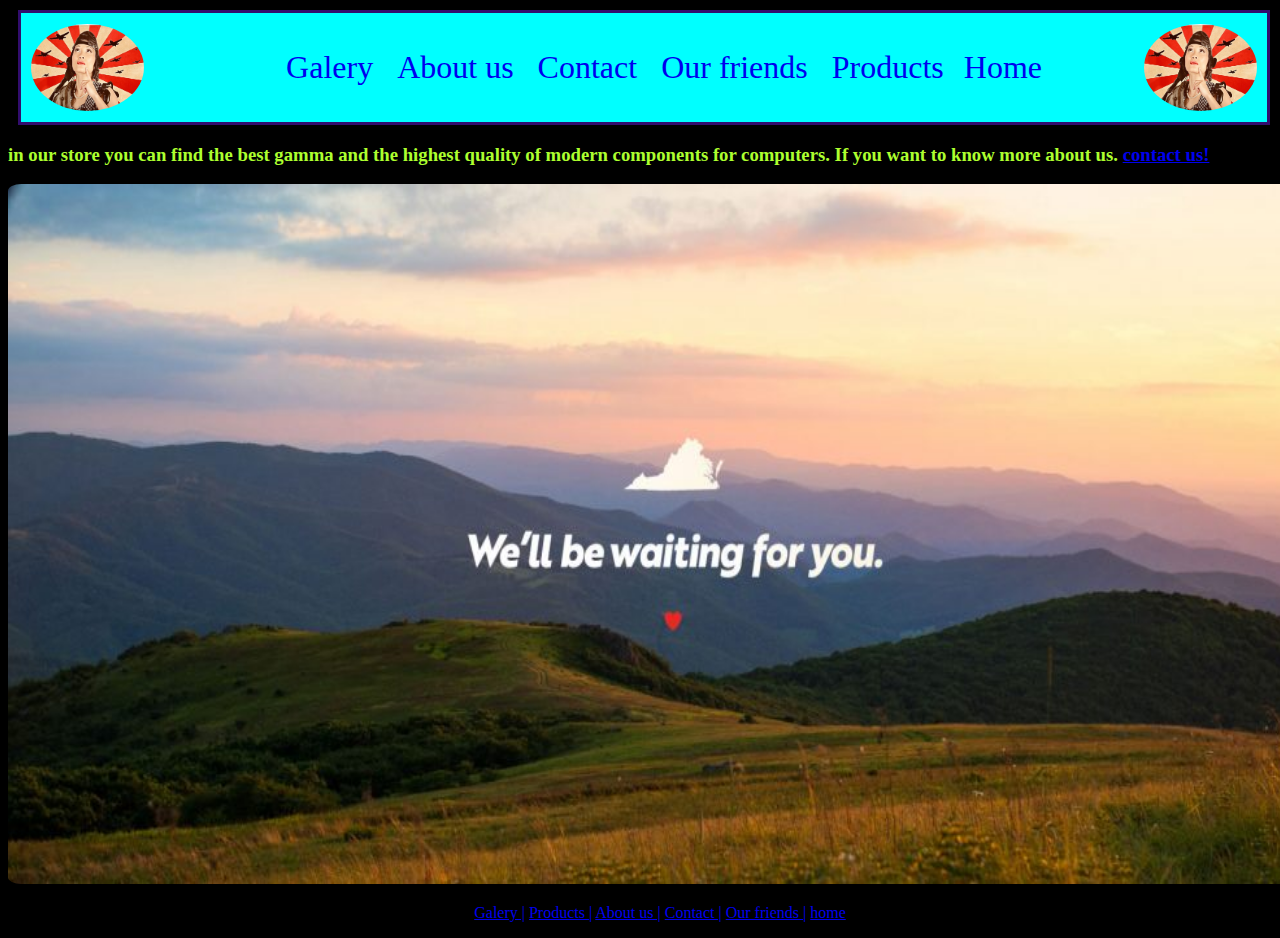
==== pages/aboutus.html @ c5570a7d "cherrybomb" ====
<!DOCTYPE html>
<html lang="en">
  <head>
    <meta charset="UTF-8" />
    <meta http-equiv="X-UA-Compatible" content="IE=edge" />
    <meta name="viewport" content="width=device-width, initial-scale=1.0" />
    <title>Ms.cherrybomb</title>
    <link rel="stylesheet" href="../style.css" />
  </head>

  <body class="pudding">
    

    
    <header class="charly">
      <div class="navegador">
        <img src="../images/japonpinup.jpg" alt="" class="beta">
        <nav>
          <ul class="menu">
           
           <li><a href="../pages/galery.html">Galery</a></li>
           <li><a href="../pages/aboutus.html">About us</a></li>
           <li><a href="../pages/contact.html">Contact</a></li>
           <li><a href="../pages/ourfriends.html">Our friends</a></li>
         
           <li>
            <a href="../pages/products.html">Products</a>
            <ul class="submenu">
            <li><a href="">keyboards</a></li>
            <li><a href="">video cards</a></li>
            <li><a href="">ram memory</a></li>
            <li><a href="">headphones</a></li>
            <li><a href="">mouse</a></li>
            </ul>
            <li><a href="../index.html">Home</a></li>
            
     
            
         </ul>
      
       </nav>
       <img src="../images/japonpinup.jpg" alt="" class="beta">
       </div>
    </header>


<h3 class="pudding3">
  in our store you can find the best gamma and the highest quality of modern components for computers. If you want to know more about us. <a href="../pages/contact.html">contact us!</a></h3>


<img src="../images/wellbewaitingforyou.jpg" alt="" id="sektor">















<footer class="king">
    
  <nav>
    <ul>
      <li>
        <a href="../pages/galery.html">Galery |</a>
        <a href="../pages/products.html">Products |</a>
        <a href="../pages/aboutus.html">About us |</a>
        <a href="../pages/contact.html">Contact |</a>
        <a href="../pages/ourfriends.html">Our friends |</a>
        <a href="../index.html">home</a>
      </li>
    </ul>
  </nav>
</footer>
  </body>
</html>
---- style.css ----
.container {
  display: grid;
  grid-template-columns: 0.5fr 0.5fr 0.5fr 0.5fr;
  grid-template-rows: 0.2fr 1.6fr 0.8fr 0.2fr;
  gap: 0px 0px;
  grid-auto-flow: row;
  grid-template-areas:
    "navegador navegador navegador navegador"
    "main-imagen main-imagen main-imagen main-imagen"
    "products products aside aside"
    "footer footer footer footer";
}

.navegador {
  grid-area: navegador;
}

.main-imagen {
  grid-area: main-imagen;
}

.products {
  grid-area: products;
}

.aside {
  grid-area: aside;
}

.footer {
  grid-area: footer;
}

.alpha {
  background-color: black;
}

.main-imagen {
    /* margin: 16px 16px 16px 266px; */
    align-items: center;
}

.products {
  margin: auto;
  padding: 5px;
  border: 5px;
  display: flex;
  align-items: center;
  flex-direction: row;
  justify-content: space-around;
}

.imagenproducto {
  border-radius: 1%;
  width: 270px;
  height: 450;
}

.propaganda {
  margin: 0px 5px 5px 10px;
  border-radius: 1%;
  width: 284px;
  height: 450px;
}

#main {
    display: flex;
    flex-direction: column;
    justify-content: center;
    align-items: center;
}

.beta {
  border-radius: 70%;
  width: 113px;
  height: 87px;
}

.menu li {
  display: inline-block;
  position: relative;
  padding: 10px 10px;
}
.menu li a {
  text-decoration: none;
  font-family: fantasy;
  font-size: xx-large;
}

.submenu {
  display: none;
  position: absolute;
}
.submenu li {
  display: block;
  background-color: #320d6d;
  border: solid;
  border-color: #136f63;
}
.menu li:hover .submenu {
  display: block;
}
.navegador {
    display: flex;
    border: solid;
    border-color: #320d6d;
    margin: 10px 10px 10px 10px;
    padding: 10px;

    align-items: center;
    justify-content: space-between;
    align-content: stretch;
    flex-direction: row;
}

.edward {
  color: #d90429;
  background-image: url(images/fondo-negro-purpura-estrellas.jpg);
}

.edward2 {
  color: #d90429;
  background-image: url(images/fondo-negro-purpura-estrellas.jpg);
}

.submenu li {
  list-style-type: lower-greek;
}

.charly li {
  text-decoration: none;
  text-align: center;
  font-size: xx-large;
  font-family: Impact, Haettenschweiler, "Arial Narrow Bold", sans-serif;
}
.duff1 {
  border-radius: 1%;
  width: 850px;
  height: 600px;
}

.imagen-producto {
  border-radius: 1%;
  width: 275px;
  height: 450px;
}

.products {
  display: flex;
  flex-direction: row;
  align-items: flex-start;
  flex-wrap: nowrap;
  justify-content: flex-end;

}

.jhonnie {
  width: 200px;
  height: 200px;
  display: flex;
  align-items: center;
}

.king {
  text-align: center;
}
.london {
  background-color: black;
}

.londond2 {
  border-radius: 10%;
  width: 10%;
}
.monkey {
  color: aqua;
  text-align: center;
  font-size: x-large;
}

.monkey2 {
  color: yellowgreen;
  text-align: center;
  font-size: x-large;
}

.monkey3 {
  color: goldenrod;
  text-align: center;
  font-size: x-large;
}
.monkey4 {
  color: blueviolet;
  text-align: center;
  font-size: x-large;
}
.monkey5 {
  color: orangered;
  text-align: center;
  font-size: x-large;
}
ul {
  list-style-type: none;
}

.nuts {
  background-color: black;
}
.nuts2 {
  border-radius: 10%;
  width: 5%;
}
.i1 {
  border-radius: 1%;
  width: 662px;
  height: 400px;
}
.i2 {
  border-radius: 1%;
  width: 662px;
  height: 400px;
}
.i3 {
  border-radius: 1%;
  width: 662px;
  height: 400px;
}
.i4 {
  border-radius: 1%;
  width: 662px;
  height: 400px;
}
.i5 {
  border-radius: 1%;
  width: 662px;
  height: 400px;
}
.i6 {
  border-radius: 1%;
  width: 662px;
  height: 400px;
}
.i7 {
  border-radius: 1%;
  width: 662px;
  height: 400px;
}
.i8 {
  border-radius: 1%;
  width: 662px;
  height: 400px;
}
.i9 {
  border-radius: 1%;
  width: 662px;
  height: 400px;
}
.i10 {
  border-radius: 1%;
  width: 662px;
  height: 400px;
}
.i11 {
  border-radius: 1%;
  width: 662px;
  height: 400px;
}
.i12 {
  border-radius: 1%;
  width: 662px;
  height: 400px;
}
.i13 {
  border-radius: 1%;
  width: 662px;
  height: 400px;
}
.i14 {
  border-radius: 1%;
  width: 662px;
  height: 400px;
}
.i15 {
  border-radius: 1%;
  width: 662px;
  height: 400px;
}
.i16 {
  border-radius: 1%;
  width: 662px;
  height: 400px;
}
.i17 {
  border-radius: 1%;
  width: 662px;
  height: 400px;
}
.i18 {
  border-radius: 1%;
  width: 662px;
  height: 400px;
}
.i19 {
  border-radius: 1%;
  width: 662px;
  height: 400px;
}
.i21 {
  border-radius: 1%;
  width: 662px;
  height: 400px;
}

.i22 {
  border-radius: 1%;
  width: 662px;
  height: 400px;
}

.i23 {
  border-radius: 1%;
  width: 662px;
  height: 400px;
}
.i24 {
  border-radius: 1%;
  width: 662px;
  height: 400px;
}
.i25 {
  border-radius: 1%;
  width: 662px;
  height: 400px;
}
.i26 {
  border-radius: 1%;
  width: 662px;
  height: 400px;
}
.i27 {
  border-radius: 1%;
  width: 662px;
  height: 400px;
}
.i28 {
  border-radius: 1%;
  width: 662px;
  height: 400px;
}
.i29 {
  border-radius: 1%;
  width: 662px;
  height: 400px;
}
.i30 {
  border-radius: 1%;
  width: 662px;
  height: 400px;
}
.orange {
  background-color: black;
}
.orange2 {
  border-radius: 10%;
  width: 5%;
}

.orange3 {
  border-radius: 1%;
  width: 1330px;
  height: 700px;
}
.pudding {
  background-color: black;
}
.pudding2 {
  border-radius: 10%;
  width: 5%;
}
.pudding3 {
  color: greenyellow;
}
#sektor {
  border-radius: 1%;
  width: 1330px;
  height: 700px;
}
.orange2andhalf {
  color: aqua;
  text-align: center;
}
.londond3 {
  display: flex;
  justify-content: center;
  align-items: center;
  color: red;
  text-align: center;
}

.robert {
  background-color: black;
}
.cyrax {
  border-radius: 10%;
  width: 5%;
}
.smoke {
  color: chartreuse;
  text-align: center;
}

.ashe {
  border-radius: 100%;
  width: 15%;
}
.ashe2 {
  border-radius: 100%;
  width: 15%;
}
.ashe3 {
  border-radius: 100%;
  width: 15%;
}
@media screen and (max-width: 480px) {
    .navegador{
        /* display: -webkit-box; */
        width: 100% !important;
    text-align: center;
    display: flex;
    }
    .menu{
        display: grid;
    }
  .products {
    display: flex;
    flex-direction: column;
    align-items: center;
    flex-wrap: wrap;
    justify-content: space-around;
  }
  .edward2 {
    background-image: none;
    color: #b9d2b1;
  }
  .edward {
    background-image: none;
    color: #b9d2b1;
  }
  .navegador {
    background-color: aqua;
    width: 80%;
    height: 364px;
    text-align: center;
  }
  .container {
    display: grid;
    grid-template-columns: 0.5fr;
    grid-template-rows: 0.4fr 0.5fr 0.5fr 0.1fr;

    gap: 0px 0px;
    grid-auto-flow: row;
    grid-template-areas:
      "navegador "
      "main-imagen"
      "products"
      "footer";
  }

  .alpha {
    background-color: #f0386b !important;
    grid-template-columns: 1 3fr;
  }
}
 
@media screen and (max-width: 1200px) {
  .main-imagen {
      grid-area: main-imagen;
    /* width: 700px; */
  }

  .container{
    grid-template-columns: auto !important;
  }

  .alpha {
    background-color: #590925;
   grid-template-columns:3 3fr;
   grid-template-rows: 4 repeat(0.5);
   grid-template-areas: 
   "navegador navegador navegador"
   "main-imagen main-imagen main-imagen"
   "products products aside"
   "footer footer footer";

  }

  .king{
      grid-area: footer;
  }

  .products{
      grid-area: products;
  }
  .navegador {
      grid-area: navegador;
    background-color: aqua;
    /* width: 102%;
    height: 70%; */
    text-align: center;
  }

  .edward {
    color: aqua;
    background-image: none;
  }

  .edward2 {
    background-image: none;
    color: #73956f;
  }

  

  
}


  
@media screen and (min-width: 1024px) {
  .navegador {
      background-color: aqua;
    width: 97%;
  }
  .alpha {
    background-color: black !important;
    grid-template-columns: repeat(4, 1fr);
    grid-template-areas:
      "navegador navegador navegador ."
      "main-imagen main-imagen main-imagen ."
      "products products aside ."
      "footer footer . .";
  }
}
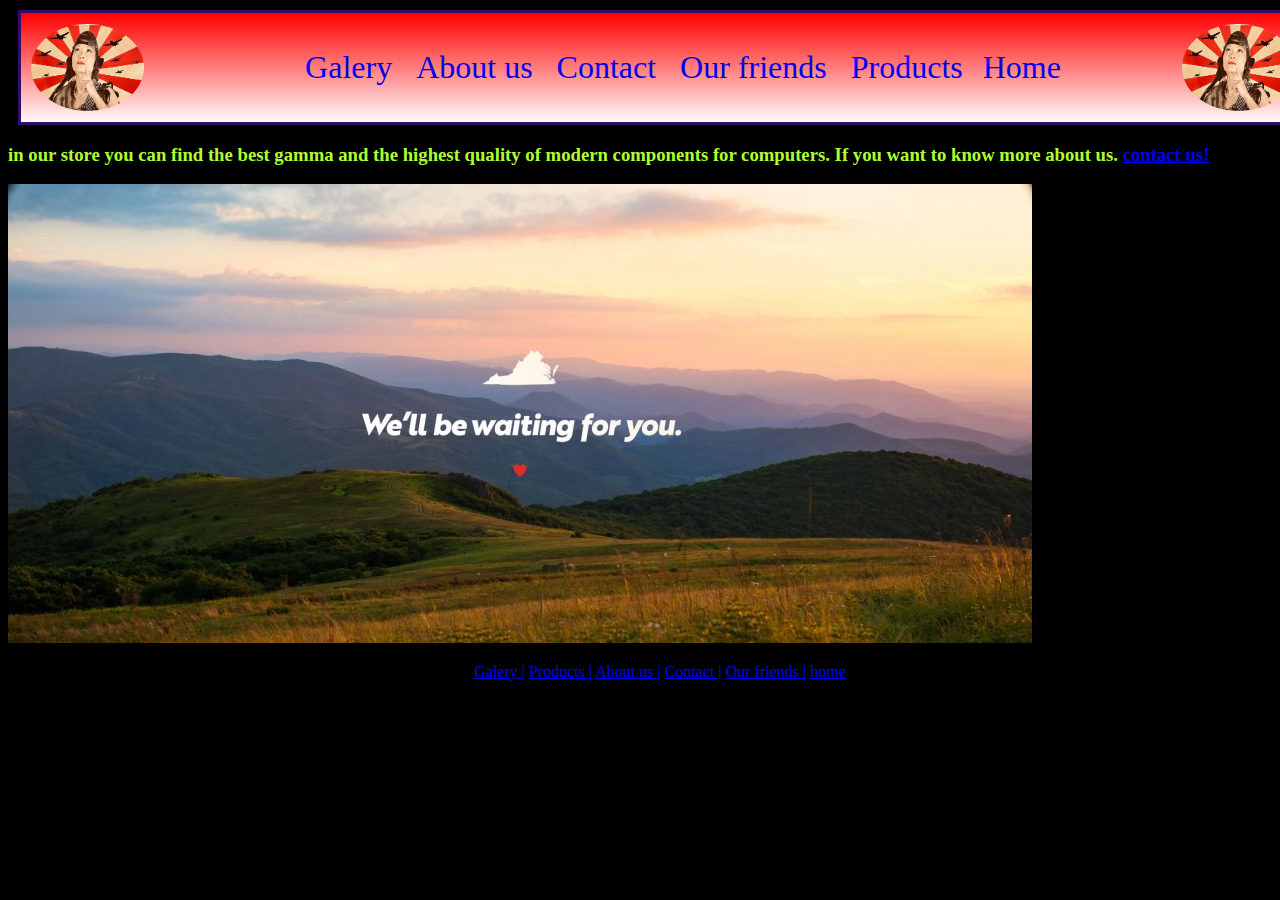
==== commit 6d3ac8ff: "ramabootstrap" ====
--- a/pages/aboutus.html
+++ b/pages/aboutus.html
@@ -5,6 +5,7 @@
     <meta http-equiv="X-UA-Compatible" content="IE=edge" />
     <meta name="viewport" content="width=device-width, initial-scale=1.0" />
     <title>Ms.cherrybomb</title>
+    <link href="https://cdn.jsdelivr.net/npm/bootstrap@5.1.3/dist/css/bootstrap.min.css" rel="stylesheet" integrity="sha384-1BmE4kWBq78iYhFldvKuhfTAU6auU8tT94WrHftjDbrCEXSU1oBoqyl2QvZ6jIW3" crossorigin="anonymous">
     <link rel="stylesheet" href="../style.css" />
   </head>
 
@@ -12,8 +13,8 @@
     
 
     
-    <header class="charly">
-      <div class="navegador">
+    <header class="row container-fluid">
+      <div class="col-12 navegador">
         <img src="../images/japonpinup.jpg" alt="" class="beta">
         <nav>
           <ul class="menu">
@@ -44,11 +45,11 @@
     </header>
 
 
-<h3 class="pudding3">
-  in our store you can find the best gamma and the highest quality of modern components for computers. If you want to know more about us. <a href="../pages/contact.html">contact us!</a></h3>
+<h3 class="col-12 pudding3">  in our store you can find the best gamma and the highest quality of modern components for computers. If you want to know more about us. <a href="../pages/contact.html">contact us!</a></h3>
 
-
-<img src="../images/wellbewaitingforyou.jpg" alt="" id="sektor">
+<div class="sektor">
+<img src="../images/wellbewaitingforyou.jpg" alt="" id="" class="col-12">
+</div>
 
 
 
@@ -63,8 +64,7 @@
 
 
 
-
-<footer class="king">
+<footer class="col-12 king">
     
   <nav>
     <ul>
@@ -79,5 +79,8 @@
     </ul>
   </nav>
 </footer>
+
+<script src="https://cdn.jsdelivr.net/npm/@popperjs/core@2.10.2/dist/umd/popper.min.js" integrity="sha384-7+zCNj/IqJ95wo16oMtfsKbZ9ccEh31eOz1HGyDuCQ6wgnyJNSYdrPa03rtR1zdB" crossorigin="anonymous"></script>
+<script src="https://cdn.jsdelivr.net/npm/bootstrap@5.1.3/dist/js/bootstrap.min.js" integrity="sha384-QJHtvGhmr9XOIpI6YVutG+2QOK9T+ZnN4kzFN1RtK3zEFEIsxhlmWl5/YESvpZ13" crossorigin="anonymous"></script>
   </body>
 </html>
--- a/style.css
+++ b/style.css
@@ -1,4 +1,4 @@
-.container {
+/* .container {
   display: grid;
   grid-template-columns: 0.5fr 0.5fr 0.5fr 0.5fr;
   grid-template-rows: 0.2fr 1.6fr 0.8fr 0.2fr;
@@ -9,7 +9,7 @@
     "main-imagen main-imagen main-imagen main-imagen"
     "products products aside aside"
     "footer footer footer footer";
-}
+} */
 
 .navegador {
   grid-area: navegador;
@@ -39,6 +39,66 @@
     /* margin: 16px 16px 16px 266px; */
     align-items: center;
 }
+
+.navegador{
+  background-image: linear-gradient(red, rgb(255, 250, 250) );
+}
+
+.imagenproducto{
+transform: translate(2500px, 80px);
+}
+
+.propaganda{
+  transform: translate(1400px, 1px);
+}
+
+.iframe{
+  transform: translate(1150px, 1px);
+}
+
+.sektor{
+  border-radius: 90%;
+width: 100%;
+
+}
+
+
+.para1{
+  color: #f0386b;
+}
+.para2{
+  color: #f0386b;
+
+}
+
+.para3{
+  color: #f0386b;
+}
+
+.duff1{
+  transform: translate(450px, 1px);
+  display:flex !important;
+  justify-content: center;
+  align-items: center;
+}
+
+@keyframes aparecer {
+   0% {opacity: 100%}
+   25% {opacity: 75%}
+   50% {opacity: 50%}
+   75% {opacity: 25%}
+   100% {opacity: 0%}
+}
+
+.beta{ 
+
+  animation-name: aparecer;
+  animation-delay: 5s;
+  animation-duration: 2s;
+  animation-iteration-count: infinite;
+  animation-timing-function: linear;
+}
+
 
 .products {
   margin: auto;
@@ -134,6 +194,8 @@
   font-family: Impact, Haettenschweiler, "Arial Narrow Bold", sans-serif;
 }
 .duff1 {
+  display: flex;
+  justify-content: center;
   border-radius: 1%;
   width: 850px;
   height: 600px;
@@ -365,10 +427,11 @@
   width: 5%;
 }
 
+
 .orange3 {
   border-radius: 1%;
-  width: 1330px;
-  height: 700px;
+  width: 100%;
+  height: 1000px;
 }
 .pudding {
   background-color: black;
@@ -410,14 +473,17 @@
 }
 
 .ashe {
+  transform: translate(200px,10px);
   border-radius: 100%;
   width: 15%;
 }
 .ashe2 {
+  transform: translate(520px,10px);
   border-radius: 100%;
   width: 15%;
 }
 .ashe3 {
+  transform: translate(800px,10px);
   border-radius: 100%;
   width: 15%;
 }
@@ -529,7 +595,7 @@
 @media screen and (min-width: 1024px) {
   .navegador {
       background-color: aqua;
-    width: 97%;
+    width: 100%;
   }
   .alpha {
     background-color: black !important;
